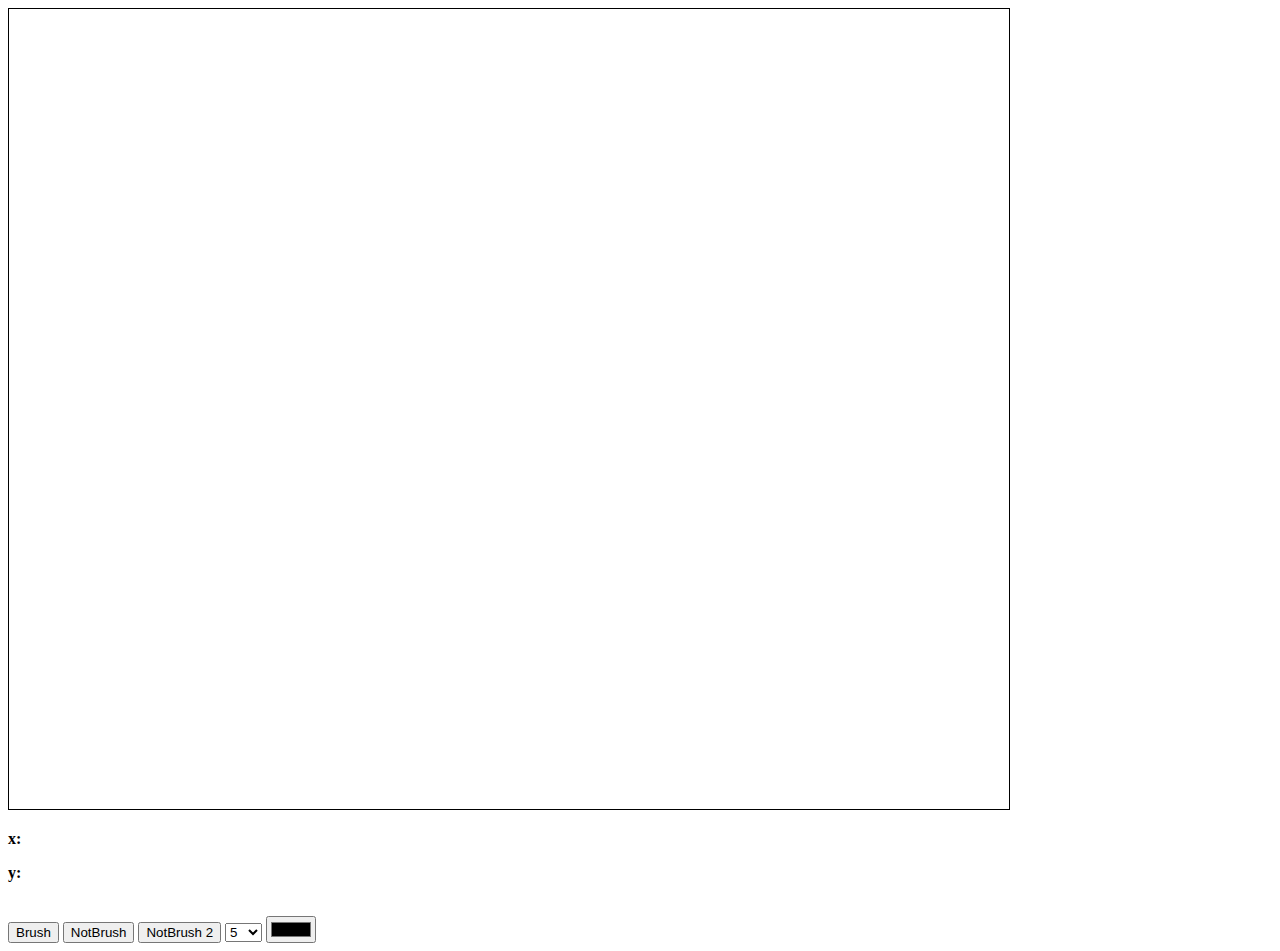
==== index.html @ e45cbbfa "1" ====
<!DOCTYPE html>
<html>
<head>
	<title>AboBE ФОТОЖАБ</title>
	<style>
		#canv {
			width: 1000px;
			height: 800px;
			border: 1px solid black
		}
	</style>
</head>
<body>
	<div class="head"></div>
	<div class="canv">
		<canvas id="canv" width="1000" height="800"></canvas>
	</div>
	<div class="tools">
		<div class="coordinates">
			<p id="x"><b>x: </b> <span id="xCoord"></span></p>
			<p id="y"><b>y: </b> <span id="yCoord"></span></p>
			<br>
			<button class="toolButton" id='brush'>Brush</button>
			<button class="toolButton" id='notbrush'>NotBrush</button>
			<button class="toolButton" id='notbrush2'>NotBrush 2</button>
			<select id='sizeSelect'>
				<option>5</option>
				<option>10</option>
				<option>15</option>
				<option>20</option>
				<option>30</option>
			</select>
			<input type="color" id="color">
		</div>
	</div>

	<script src="js/app.js"></script>
</body>
</html>
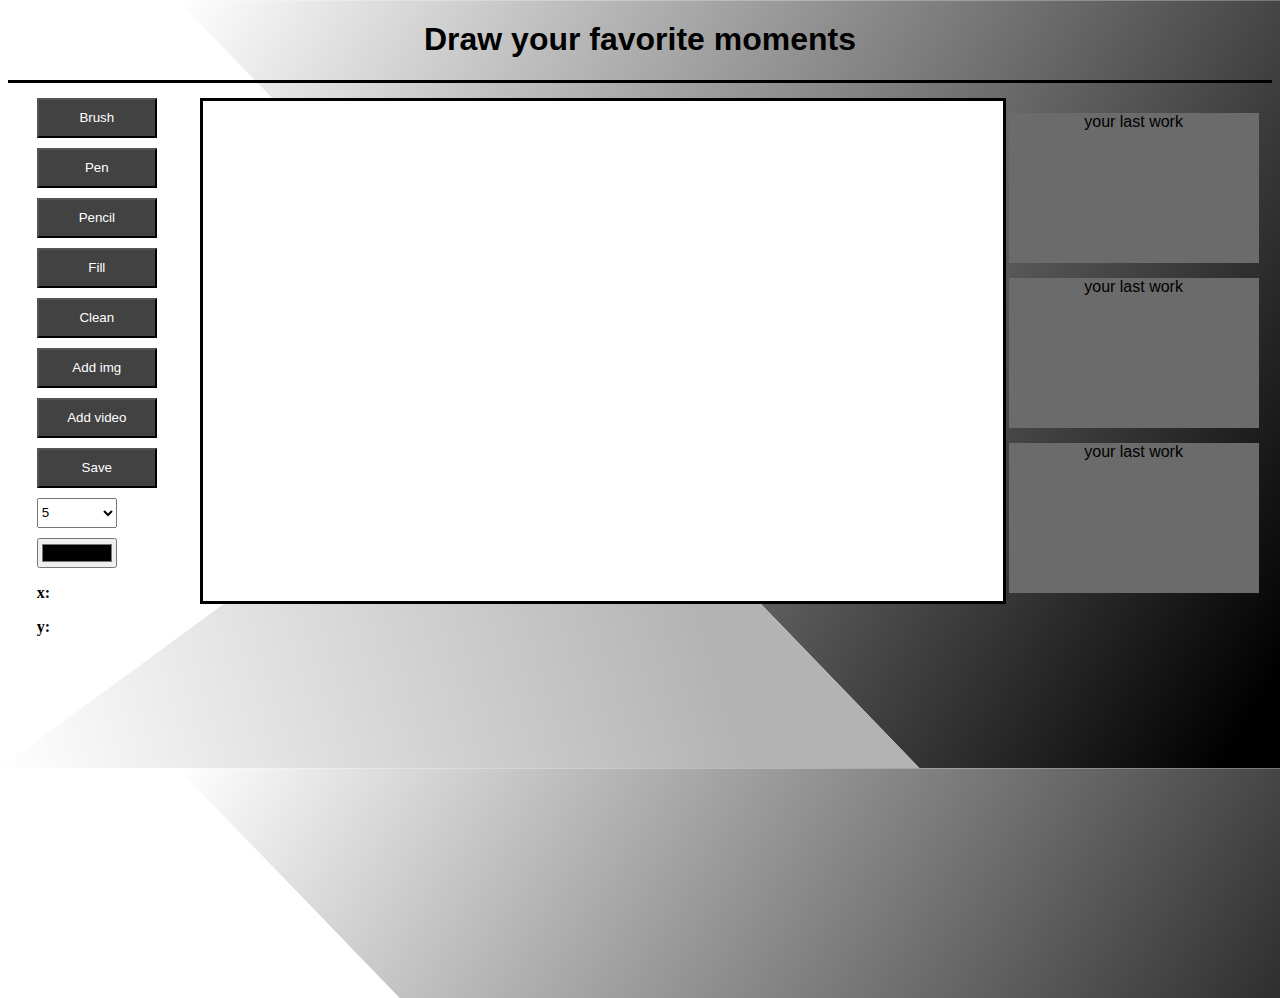
==== commit 7efcbc30: "1st day" ====
--- a/index.html
+++ b/index.html
@@ -1,39 +1,53 @@
 <!DOCTYPE html>
 <html>
+
 <head>
-	<title>AboBE ФОТОЖАБ</title>
-	<style>
-		#canv {
-			width: 1000px;
-			height: 800px;
-			border: 1px solid black
-		}
-	</style>
+	<title>Draw your Dreams</title>
+  <link rel="stylesheet" href="style/main.css">
 </head>
+
 <body>
-	<div class="head"></div>
-	<div class="canv">
-		<canvas id="canv" width="1000" height="800"></canvas>
-	</div>
-	<div class="tools">
-		<div class="coordinates">
-			<p id="x"><b>x: </b> <span id="xCoord"></span></p>
-			<p id="y"><b>y: </b> <span id="yCoord"></span></p>
-			<br>
-			<button class="toolButton" id='brush'>Brush</button>
-			<button class="toolButton" id='notbrush'>NotBrush</button>
-			<button class="toolButton" id='notbrush2'>NotBrush 2</button>
+  
+  <div class="head">
+    <h1>Draw your favorite moments<h1>
+  </div>
+  
+  <div class="canv">
+    <canvas id="canv" width="800" height="500"></canvas>
+  </div>
+  
+  <div class="tools">
+    <div class="coordinates">
+      <button class="toolButton" id='brush'>Brush</button><br>
+			<button class="toolButton" id='notbrush'>Pen</button><br>
+			<button class="toolButton" id='notbrush2'>Pencil</button><br>
+      <button class="toolButton" id='notbrush2'>Fill</button><br>
+      <button class="toolButton" id='notbrush2'>Clean</button><br>
+      <button class="toolButton" id='notbrush2'>Add img</button><br>
+      <button class="toolButton" id='notbrush2'>Add video</button><br>
+      <button class="toolButton" id='notbrush2'>Save</button><br>
 			<select id='sizeSelect'>
 				<option>5</option>
 				<option>10</option>
 				<option>15</option>
 				<option>20</option>
 				<option>30</option>
-			</select>
+			</select><br>
 			<input type="color" id="color">
+      <br>
+      
+      <div class="xycoord">
+        <p id="x"><b>x: </b> <span id="xCoord"></span></p>
+        <p id="y"><b>y: </b> <span id="yCoord"></span></p>
+      </div>
 		</div>
 	</div>
 
+  <div id="lastWorks">
+    <div class="Lworks" id='last1'>your last work</div>
+    <div class="Lworks" id='last2'>your last work</div>
+    <div class="Lworks" id='last3'>your last work</div>
+  </div>
 	<script src="js/app.js"></script>
 </body>
 </html>--- a/style/main.css
+++ b/style/main.css
@@ -0,0 +1,64 @@
+body {
+  background-image: url("draw.png"); }
+
+#canv {
+  position: absolute;
+  width: 800px;
+  height: 500px;
+  background: white;
+  border: 3px solid black;
+  margin-left: 15%; }
+
+.head {
+  font-family: sans-serif;
+  text-align: center;
+  margin-top: 5px;
+  margin-bottom: 15px;
+  border-bottom: 3px solid black; }
+
+.tools {
+  position: absolute;
+  width: 15%;
+  height: 100%; }
+
+.toolButton {
+  width: 120px;
+  height: 40px;
+  margin-bottom: 10px;
+  margin-left: 15%;
+  color: #fff;
+  text-decoration: none;
+  user-select: none;
+  background: #424242;
+  padding: 0.7em 1.5em;
+  outline: none; }
+
+#sizeSelect {
+  width: 80px;
+  height: 30px;
+  margin-bottom: 10px;
+  margin-left: 15%; }
+
+#color {
+  width: 80px;
+  height: 30px;
+  margin-left: 15%; }
+
+.xycoord {
+  width: 80px;
+  height: 30px;
+  margin-left: 15%; }
+
+#lastWorks {
+  margin-left: 77%;
+  position: absolute; }
+
+.Lworks {
+  font-family: sans-serif;
+  text-align: center;
+  width: 250px;
+  height: 150px;
+  background: #6B6B6B;
+  margin: 15px; }
+
+/*# sourceMappingURL=main.css.map */
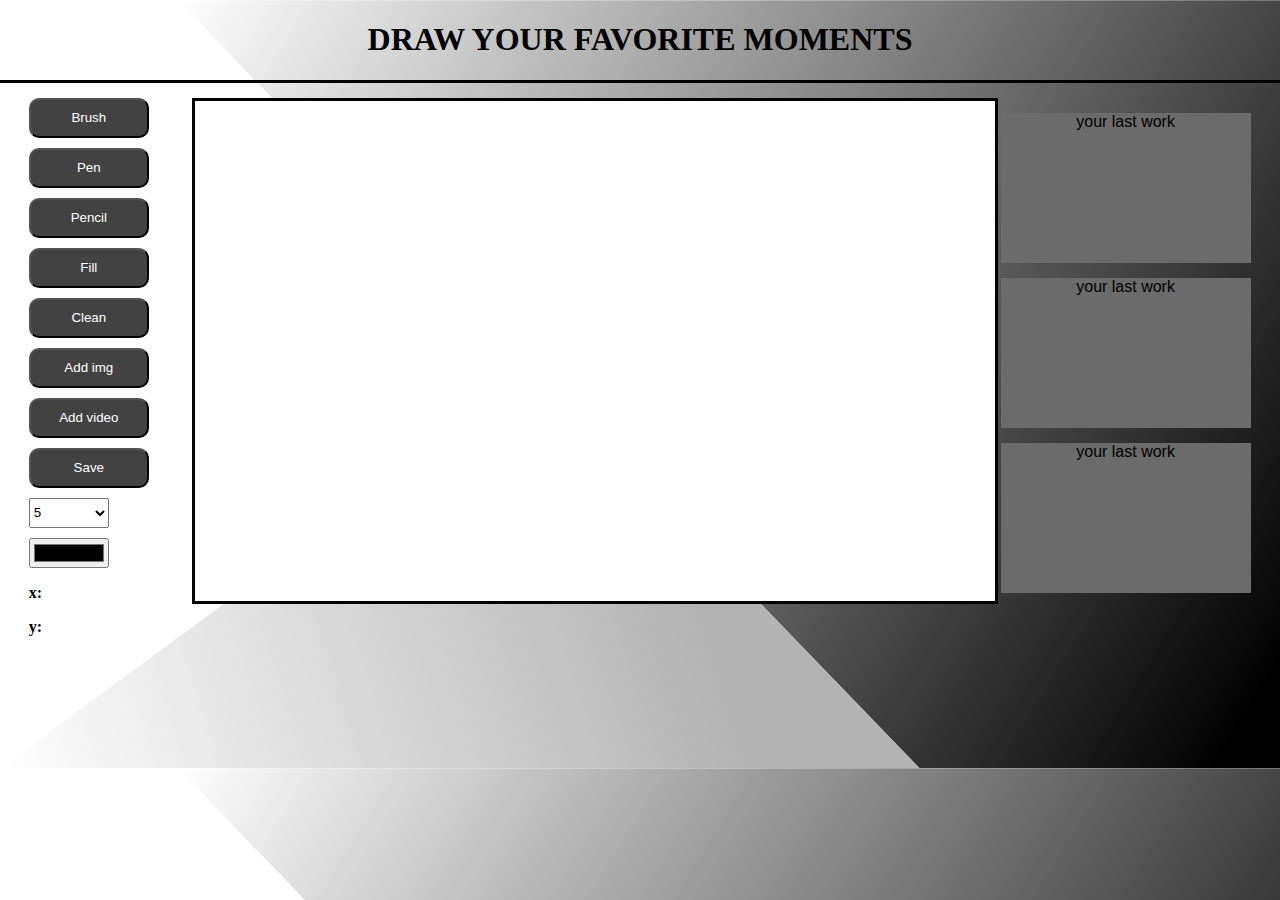
==== commit 84c95869: "2nd" ====
--- a/index.html
+++ b/index.html
@@ -8,46 +8,47 @@
 
 <body>
   
-  <div class="head">
-    <h1>Draw your favorite moments<h1>
-  </div>
-  
-  <div class="canv">
-    <canvas id="canv" width="800" height="500"></canvas>
-  </div>
-  
-  <div class="tools">
-    <div class="coordinates">
-      <button class="toolButton" id='brush'>Brush</button><br>
-			<button class="toolButton" id='notbrush'>Pen</button><br>
-			<button class="toolButton" id='notbrush2'>Pencil</button><br>
-      <button class="toolButton" id='notbrush2'>Fill</button><br>
-      <button class="toolButton" id='notbrush2'>Clean</button><br>
-      <button class="toolButton" id='notbrush2'>Add img</button><br>
-      <button class="toolButton" id='notbrush2'>Add video</button><br>
-      <button class="toolButton" id='notbrush2'>Save</button><br>
-			<select id='sizeSelect'>
-				<option>5</option>
-				<option>10</option>
-				<option>15</option>
-				<option>20</option>
-				<option>30</option>
-			</select><br>
-			<input type="color" id="color">
-      <br>
-      
+  <div class="content-wrapper">
+    <div class="head">
+      <h1>Draw your favorite moments<h1>
+    </div>
+    
+    <div class="canv">
+      <canvas id="canv"></canvas>
+    </div>
+    
+    <div class="tools">
+      <div class="coordinates">
+        <button class="toolButton" id='brush'>Brush</button><br>
+  			<button class="toolButton" id='notbrush'>Pen</button><br>
+  			<button class="toolButton" id='notbrush2'>Pencil</button><br>
+        <button class="toolButton" id='notbrush2'>Fill</button><br>
+        <button class="toolButton" id='notbrush2'>Clean</button><br>
+        <button class="toolButton" id='notbrush2'>Add img</button><br>
+        <button class="toolButton" id='notbrush2'>Add video</button><br>
+        <button class="toolButton" id='notbrush2'>Save</button><br>
+  			<select id='sizeSelect'>
+  				<option>5</option>
+  				<option>10</option>
+  				<option>15</option>
+  				<option>20</option>
+  				<option>30</option>
+  			</select><br>
+  			<input type="color" id="color">
+        <br>
+  		</div>
       <div class="xycoord">
         <p id="x"><b>x: </b> <span id="xCoord"></span></p>
         <p id="y"><b>y: </b> <span id="yCoord"></span></p>
       </div>
-		</div>
-	</div>
+  	</div>
 
-  <div id="lastWorks">
-    <div class="Lworks" id='last1'>your last work</div>
-    <div class="Lworks" id='last2'>your last work</div>
-    <div class="Lworks" id='last3'>your last work</div>
+    <div id="lastWorks">
+      <div class="Lworks" id='last1'>your last work</div>
+      <div class="Lworks" id='last2'>your last work</div>
+      <div class="Lworks" id='last3'>your last work</div>
+    </div>
   </div>
-	<script src="js/app.js"></script>
+  <script src="js/app.js"></script>
 </body>
 </html>--- a/style/main.css
+++ b/style/main.css
@@ -1,5 +1,13 @@
 body {
-  background-image: url("draw.png"); }
+  margin: 0; }
+
+.content-wrapper {
+  position: absolute;
+  width: 100%;
+  height: 100%;
+  padding: 0;
+  margin: 0;
+  background-image: url("../img/bg/draw.png"); }
 
 #canv {
   position: absolute;
@@ -10,7 +18,8 @@
   margin-left: 15%; }
 
 .head {
-  font-family: sans-serif;
+  font-family: serif;
+  text-transform: uppercase;
   text-align: center;
   margin-top: 5px;
   margin-bottom: 15px;
@@ -19,9 +28,10 @@
 .tools {
   position: absolute;
   width: 15%;
-  height: 100%; }
+  height: screen; }
 
 .toolButton {
+  cursor: pointer;
   width: 120px;
   height: 40px;
   margin-bottom: 10px;
@@ -31,7 +41,12 @@
   user-select: none;
   background: #424242;
   padding: 0.7em 1.5em;
-  outline: none; }
+  outline: none;
+  transition: background 0.5s;
+  border-radius: 10px; }
+  .toolButton:hover {
+    background: red;
+    transition: background 0.5s; }
 
 #sizeSelect {
   width: 80px;
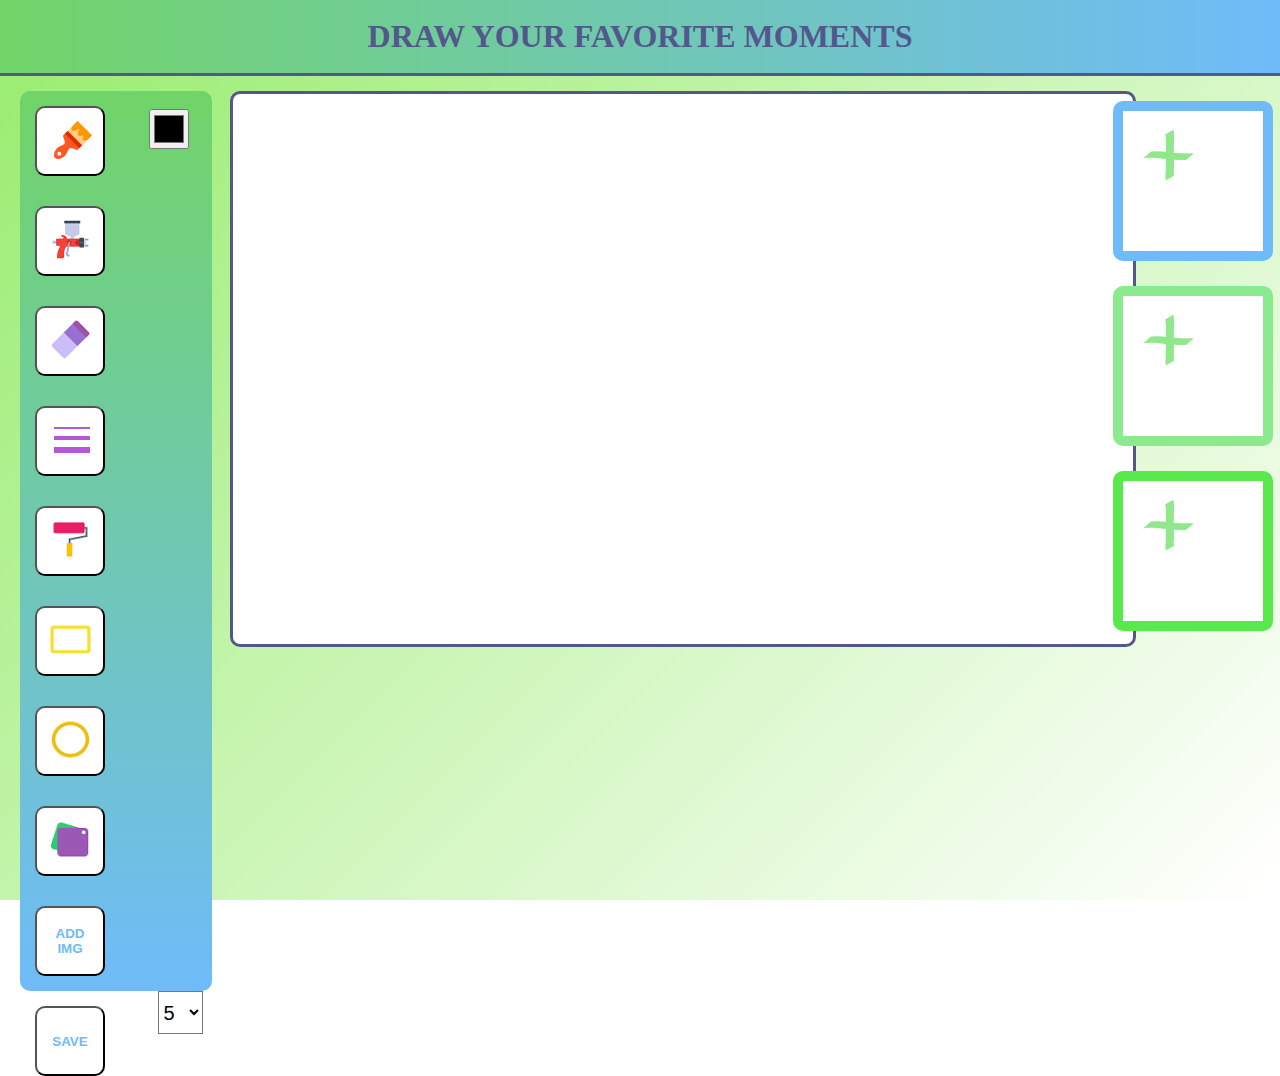
==== commit 08d1f12f: "3d" ====
--- a/index.html
+++ b/index.html
@@ -10,23 +10,25 @@
   
   <div class="content-wrapper">
     <div class="head">
-      <h1>Draw your favorite moments<h1>
+      <br><h1>Draw your favorite moments</h1>
     </div>
     
     <div class="canv">
-      <canvas id="canv"></canvas>
+      <canvas id="canv" height="550px" width="900px"></canvas>
     </div>
     
     <div class="tools">
-      <div class="coordinates">
-        <button class="toolButton" id='brush'>Brush</button><br>
-  			<button class="toolButton" id='notbrush'>Pen</button><br>
-  			<button class="toolButton" id='notbrush2'>Pencil</button><br>
-        <button class="toolButton" id='notbrush2'>Fill</button><br>
-        <button class="toolButton" id='notbrush2'>Clean</button><br>
-        <button class="toolButton" id='notbrush2'>Add img</button><br>
-        <button class="toolButton" id='notbrush2'>Add video</button><br>
-        <button class="toolButton" id='notbrush2'>Save</button><br>
+      <div class="Buttoms">
+        <button class="toolButton" id='brush'><img src="img/icons/brush.png" style="padding-left: 5px"></button>
+  			<button class="toolButton" id='spray'><img src="img/icons/spray.png" style="padding-left: 5px"></button>
+  			<button class="toolButton" id='eraser'><img src="img/icons/eraser.png" style="padding-left: 5px"></button>
+        <button class="toolButton" id='lines'><img src="img/icons/lines.png" style="padding-left: 5px"></button>
+        <button class="toolButton" id='fill'><img src="img/icons/fill.png" style="padding-left: 5px"></button>
+        <button class="toolButton" id='square'><img src="img/icons/square.png" style="padding-left: 5px"></button>
+        <button class="toolButton" id='circle'><img src="img/icons/circle.png" style="padding-left: 5px"></button>
+        <button class="toolButton" id='smart_color'><img src="img/icons/smart_color.png" style="padding-left: 5px"></button>
+        <button class="toolButton" id='addimg'>Add IMG</button>
+        <button class="toolButton" id='save'>Save</button>
   			<select id='sizeSelect'>
   				<option>5</option>
   				<option>10</option>
@@ -43,10 +45,10 @@
       </div>
   	</div>
 
-    <div id="lastWorks">
-      <div class="Lworks" id='last1'>your last work</div>
-      <div class="Lworks" id='last2'>your last work</div>
-      <div class="Lworks" id='last3'>your last work</div>
+    <div class="lastWorks">
+      <div class="Lworks" id="fst"><img src="img/icons/plus.png"></div>
+      <div class="Lworks" id="snd"><img src="img/icons/plus.png"></div>
+      <div class="Lworks" id="trd"><img src="img/icons/plus.png"></div>
     </div>
   </div>
   <script src="js/app.js"></script>
--- a/style/main.css
+++ b/style/main.css
@@ -1,3 +1,6 @@
+html {
+  overflow: hidden; }
+
 body {
   margin: 0; }
 
@@ -7,73 +10,119 @@
   height: 100%;
   padding: 0;
   margin: 0;
-  background-image: url("../img/bg/draw.png"); }
+  background: linear-gradient(135deg, #97ec6d, white); }
 
 #canv {
   position: absolute;
-  width: 800px;
-  height: 500px;
+  width: 900px;
+  height: 550px;
   background: white;
-  border: 3px solid black;
-  margin-left: 15%; }
+  border: 3px solid #53578C;
+  margin-left: 18%;
+  border-radius: 10px;
+  margin-top: 15px; }
 
 .head {
+  background: #70d467;
+  background: linear-gradient(to right, #70d467, #6fbbfa);
   font-family: serif;
-  text-transform: uppercase;
   text-align: center;
-  margin-top: 5px;
-  margin-bottom: 15px;
-  border-bottom: 3px solid black; }
+  border-bottom: 3px solid #53578C;
+  height: 73px;
+  color: #53578C; }
+  .head h1 {
+    margin: 0;
+    text-transform: uppercase; }
 
 .tools {
   position: absolute;
+  box-sizing: border-box;
   width: 15%;
-  height: screen; }
+  height: 100%;
+  border-radius: 10px;
+  margin-left: 20px;
+  margin-top: 15px;
+  background: linear-gradient(to top, #6fbbfa, #70d467); }
+
+.Buttoms {
+  position: relative; }
 
 .toolButton {
+  float: left;
   cursor: pointer;
-  width: 120px;
-  height: 40px;
-  margin-bottom: 10px;
-  margin-left: 15%;
+  width: 70px;
+  height: 70px;
+  margin: 15px;
   color: #fff;
-  text-decoration: none;
-  user-select: none;
-  background: #424242;
-  padding: 0.7em 1.5em;
-  outline: none;
+  background: white;
   transition: background 0.5s;
   border-radius: 10px; }
   .toolButton:hover {
-    background: red;
+    background: #97ec6d;
     transition: background 0.5s; }
+  .toolButton img {
+    padding-right: 5px; }
+
+#addimg {
+  color: #6fbbfa;
+  text-transform: uppercase;
+  font-weight: 900; }
+
+#save {
+  color: #6fbbfa;
+  text-transform: uppercase;
+  font-weight: 900; }
 
 #sizeSelect {
-  width: 80px;
-  height: 30px;
+  cursor: pointer;
+  float: left;
+  width: 45px;
+  height: 43px;
   margin-bottom: 10px;
-  margin-left: 15%; }
+  margin-left: 20%;
+  background-color: white;
+  font-size: 125%; }
 
 #color {
-  width: 80px;
-  height: 30px;
+  cursor: pointer;
+  width: 40px;
+  height: 40px;
   margin-left: 15%; }
 
 .xycoord {
   width: 80px;
   height: 30px;
-  margin-left: 15%; }
+  margin-left: 15%;
+  display: none; }
 
-#lastWorks {
-  margin-left: 77%;
+.lastWorks {
+  box-sizing: border-box;
+  margin-left: 85%;
   position: absolute; }
 
 .Lworks {
-  font-family: sans-serif;
-  text-align: center;
-  width: 250px;
-  height: 150px;
-  background: #6B6B6B;
-  margin: 15px; }
+  width: 120px;
+  height: 120px;
+  margin: 25px 25px 15px;
+  display: block;
+  padding: 10px;
+  background: white; }
+
+#fst {
+  height: 120px;
+  width: 120px;
+  border: 10px solid #6fbbfa;
+  border-radius: 10px; }
+
+#snd {
+  border: 10px solid;
+  border-color: #6ae46ec7;
+  border-radius: 10px; }
+
+#trd {
+  height: 120px;
+  width: 120px;
+  border: 10px solid #35e425d1;
+  border-radius: 10px; }
 
 /*# sourceMappingURL=main.css.map */
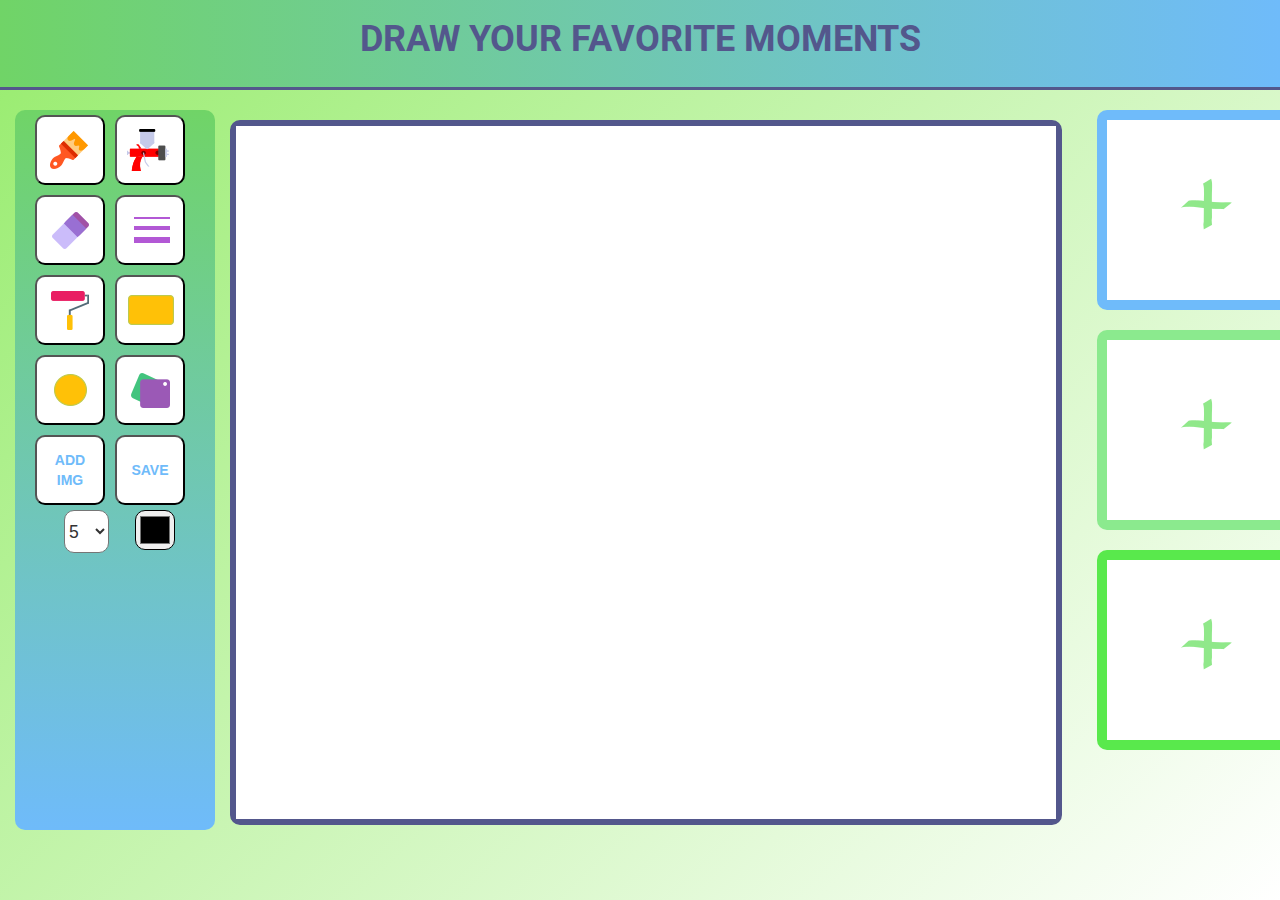
==== commit fecf99b0: "next turn" ====
--- a/index.html
+++ b/index.html
@@ -2,55 +2,86 @@
 <html>
 
 <head>
-	<title>Draw your Dreams</title>
+	<meta charset="utf-8">
+  <meta name="viewport" content="width=device-width, initial-scale=1, shrink-to-fit=no">
+  <link rel="stylesheet" href="https://maxcdn.bootstrapcdn.com/bootstrap/3.3.7/css/bootstrap.min.css" integrity="sha384-BVYiiSIFeK1dGmJRAkycuHAHRg32OmUcww7on3RYdg4Va+PmSTsz/K68vbdEjh4u" crossorigin="anonymous">
   <link rel="stylesheet" href="style/main.css">
+  <title>Draw your Dreams</title>
+  <script src="https://maxcdn.bootstrapcdn.com/bootstrap/3.3.7/js/bootstrap.min.js" integrity="sha384-Tc5IQib027qvyjSMfHjOMaLkfuWVxZxUPnCJA7l2mCWNIpG9mGCD8wGNIcPD7Txa" crossorigin="anonymous"></script>
 </head>
 
 <body>
   
   <div class="content-wrapper">
-    <div class="head">
-      <br><h1>Draw your favorite moments</h1>
+    <div class="header" class="container-fluid">
+    <br><h1>Draw your favorite moments</h1>
     </div>
     
-    <div class="canv">
-      <canvas id="canv" height="550px" width="900px"></canvas>
-    </div>
-    
-    <div class="tools">
-      <div class="Buttoms">
-        <button class="toolButton" id='brush'><img src="img/icons/brush.png" style="padding-left: 5px"></button>
-  			<button class="toolButton" id='spray'><img src="img/icons/spray.png" style="padding-left: 5px"></button>
-  			<button class="toolButton" id='eraser'><img src="img/icons/eraser.png" style="padding-left: 5px"></button>
-        <button class="toolButton" id='lines'><img src="img/icons/lines.png" style="padding-left: 5px"></button>
-        <button class="toolButton" id='fill'><img src="img/icons/fill.png" style="padding-left: 5px"></button>
-        <button class="toolButton" id='square'><img src="img/icons/square.png" style="padding-left: 5px"></button>
-        <button class="toolButton" id='circle'><img src="img/icons/circle.png" style="padding-left: 5px"></button>
-        <button class="toolButton" id='smart_color'><img src="img/icons/smart_color.png" style="padding-left: 5px"></button>
-        <button class="toolButton" id='addimg'>Add IMG</button>
-        <button class="toolButton" id='save'>Save</button>
-  			<select id='sizeSelect'>
-  				<option>5</option>
-  				<option>10</option>
-  				<option>15</option>
-  				<option>20</option>
-  				<option>30</option>
-  			</select><br>
-  			<input type="color" id="color">
-        <br>
-  		</div>
-      <div class="xycoord">
-        <p id="x"><b>x: </b> <span id="xCoord"></span></p>
-        <p id="y"><b>y: </b> <span id="yCoord"></span></p>
+    <div class="container-fluid">
+      <div class="row mainarea">
+        
+        <div class="tools">
+          <div class="Buttons col-md-3 col-sm-2 col-xs-2">
+            <button class="toolButton" id='brush'><img src="img/icons/brush.png"></button>
+      			<button class="toolButton" id='spray'><img src="img/icons/spray2.png"></button>
+      			<button class="toolButton" id='eraser'><img src="img/icons/eraser2.png" style="padding-left: 5px"></button>
+            <button class="toolButton" id='lines'><img src="img/icons/lines.png" style="padding-left: 5px"></button>
+            <button class="toolButton" id='fill'><img src="img/icons/fill2.png" style="padding-left: 5px"></button>
+            <button class="toolButton" id='square'><img src="img/icons/square2.png" style="padding-left: 5px"></button>
+            <button class="toolButton" id='circle'><img src="img/icons/circle2.png" style="padding-left: 5px"></button>
+            <button class="toolButton" id='smart_color'><img src="img/icons/smart_color2.png" style="padding-left: 5px"></button>
+            <button class="toolButton" id='addimg'>Add IMG</button>
+            <button class="toolButton" id='save'>Save</button>
+      			<select id='sizeSelect'>
+      				<option>5</option>
+      				<option>10</option>
+      				<option>15</option>
+      				<option>20</option>
+      				<option>30</option>
+      			</select><br>
+      			<input type="color" id="color">
+          </div>
+          <div class="xycoord">
+            <p id="x"><b>x: </b> <span id="xCoord"></span></p>
+            <p id="y"><b>y: </b> <span id="yCoord"></span></p>
+          </div>
+        </div>
+        
+        <div class="canv col-md-7 col-sm-9 col-xs-9">
+          <canvas id="canvas"></canvas>
+        </div>
+        
+        <div class="lastWorks col-md-2 col-sm-1 col-xs-1">
+          <nav class="menuVertical">  
+            <ul>
+              <li>
+                <div class="Lworks" id="fst">
+                  <a href="img/icons/plus.png">
+                    <img src="img/icons/plus.png">
+                  </a>
+                </div>
+              </li>
+              <li>
+                <div class="Lworks" id="snd">
+                  <a href="img/icons/plus.png">
+                    <img src="img/icons/plus.png">
+                  </a>
+                </div>
+              </li>
+              <li>
+                <div class="Lworks" id="trd">
+                  <a href="img/icons/plus.png">
+                    <img src="img/icons/plus.png">
+                  </a>
+                </div>
+              </li>
+            </ul>
+          </nav>
+        </div>
+
       </div>
-  	</div>
-
-    <div class="lastWorks">
-      <div class="Lworks" id="fst"><img src="img/icons/plus.png"></div>
-      <div class="Lworks" id="snd"><img src="img/icons/plus.png"></div>
-      <div class="Lworks" id="trd"><img src="img/icons/plus.png"></div>
     </div>
   </div>
-  <script src="js/app.js"></script>
+<script src="js/app.js"></script>
 </body>
 </html>--- a/style/main.css
+++ b/style/main.css
@@ -2,57 +2,56 @@
   overflow: hidden; }
 
 body {
-  margin: 0; }
+  margin: 0;
+  padding: 0;
+  width: 100vw;
+  height: 100vh; }
 
+@font-face {
+  font-family: "Roboto-Bold";
+  src: url(../fonts/Roboto-Bold.ttf); }
 .content-wrapper {
-  position: absolute;
-  width: 100%;
-  height: 100%;
+  width: 100vw;
+  height: 100vh;
   padding: 0;
   margin: 0;
   background: linear-gradient(135deg, #97ec6d, white); }
 
-#canv {
-  position: absolute;
-  width: 900px;
-  height: 550px;
-  background: white;
-  border: 3px solid #53578C;
-  margin-left: 18%;
-  border-radius: 10px;
-  margin-top: 15px; }
-
-.head {
+.header {
   background: #70d467;
   background: linear-gradient(to right, #70d467, #6fbbfa);
-  font-family: serif;
   text-align: center;
   border-bottom: 3px solid #53578C;
-  height: 73px;
+  height: 10vh;
+  width: 100vw;
   color: #53578C; }
-  .head h1 {
+  .header h1 {
     margin: 0;
-    text-transform: uppercase; }
+    text-transform: uppercase;
+    font-family: Roboto-Bold; }
+
+.mainarea {
+  height: 87vh;
+  padding-top: 0; }
 
 .tools {
   position: absolute;
-  box-sizing: border-box;
-  width: 15%;
-  height: 100%;
+  width: 200px;
+  height: 80%;
   border-radius: 10px;
-  margin-left: 20px;
-  margin-top: 15px;
+  margin: 20px 10px 0px 15px;
   background: linear-gradient(to top, #6fbbfa, #70d467); }
 
-.Buttoms {
-  position: relative; }
+.Buttons {
+  width: inherit;
+  height: inherit; }
 
 .toolButton {
+  cursor: pointer;
   float: left;
-  cursor: pointer;
   width: 70px;
   height: 70px;
-  margin: 15px;
+  margin: 5px;
   color: #fff;
   background: white;
   transition: background 0.5s;
@@ -81,13 +80,15 @@
   margin-bottom: 10px;
   margin-left: 20%;
   background-color: white;
-  font-size: 125%; }
+  font-size: 125%;
+  border-radius: 10px; }
 
 #color {
   cursor: pointer;
   width: 40px;
   height: 40px;
-  margin-left: 15%; }
+  margin-left: 15%;
+  border-radius: 10px; }
 
 .xycoord {
   width: 80px;
@@ -95,34 +96,56 @@
   margin-left: 15%;
   display: none; }
 
-.lastWorks {
-  box-sizing: border-box;
-  margin-left: 85%;
-  position: absolute; }
+.canv {
+  padding: 0;
+  width: 65vw;
+  height: 90%;
+  display: inline-block;
+  border: 3px solid #53578C;
+  margin-left: 230px;
+  border-radius: 10px;
+  margin-top: 30px; }
+
+#canvas {
+  border: inherit;
+  width: 100%;
+  height: 100%;
+  background: white; }
+
+.lastWorks ul {
+  padding: 0; }
+.lastWorks li {
+  list-style-type: none; }
 
 .Lworks {
   width: 120px;
   height: 120px;
-  margin: 25px 25px 15px;
+  margin: 20px;
   display: block;
   padding: 10px;
-  background: white; }
+  background: white;
+  text-align: center; }
 
 #fst {
-  height: 120px;
-  width: 120px;
+  height: 200px;
+  width: 220px;
+  margin-top: 20px;
   border: 10px solid #6fbbfa;
-  border-radius: 10px; }
+  border-radius: 10px;
+  padding-top: 50px; }
 
 #snd {
-  border: 10px solid;
-  border-color: #6ae46ec7;
-  border-radius: 10px; }
+  height: 200px;
+  width: 220px;
+  border: 10px solid #6ae46ec7;
+  border-radius: 10px;
+  padding-top: 50px; }
 
 #trd {
-  height: 120px;
-  width: 120px;
+  height: 200px;
+  width: 220px;
   border: 10px solid #35e425d1;
-  border-radius: 10px; }
+  border-radius: 10px;
+  padding-top: 50px; }
 
 /*# sourceMappingURL=main.css.map */
